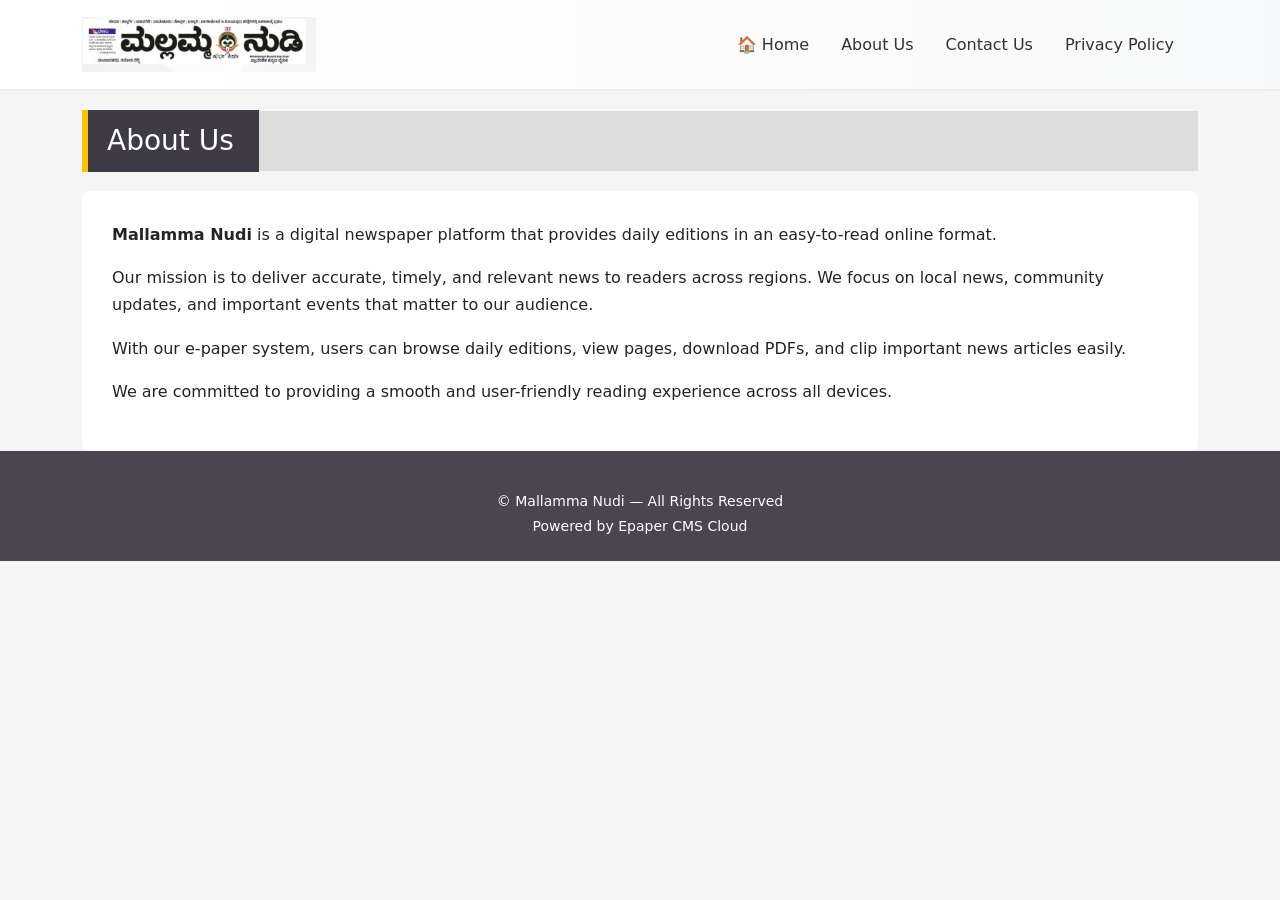
==== about.html @ 14ae565f "initial upload" ====
<!DOCTYPE html>
<html lang="en">
<head>
<meta charset="UTF-8">
<title>About Us - Mallamma Nudi</title>

<link href="https://cdn.jsdelivr.net/npm/bootstrap@5.3.2/dist/css/bootstrap.min.css" rel="stylesheet">

<style>
body {
  background: #f5f5f5;
}

/* Title Strip */
.title-strip {
  background: #ddd;
  height: 60px;
  display: flex;
  align-items: center;
  margin-top: 20px;
}

.title-box {
  background: #3f3a47;
  color: white;
  padding: 10px 25px;
  font-size: 28px;
  font-weight: 500;
  position: relative;
}

.title-box::before {
  content: "";
  position: absolute;
  left: 0;
  top: 0;
  height: 100%;
  width: 6px;
  background: #ffc107;
}

/* Content */
.about-content {
  background: white;
  padding: 30px;
  margin-top: 20px;
  border-radius: 8px;
  line-height: 1.7;
}
</style>
</head>

<body>

<!-- HEADER -->
<div id="header"></div>

<div class="container">

  <!-- Title -->
  <div class="title-strip">
    <div class="title-box">About Us</div>
  </div>

  <!-- Content -->
  <div class="about-content">

    <p><strong>Mallamma Nudi</strong> is a digital newspaper platform that provides daily editions in an easy-to-read online format.</p>

    <p>Our mission is to deliver accurate, timely, and relevant news to readers across regions. We focus on local news, community updates, and important events that matter to our audience.</p>

    <p>With our e-paper system, users can browse daily editions, view pages, download PDFs, and clip important news articles easily.</p>

    <p>We are committed to providing a smooth and user-friendly reading experience across all devices.</p>

  </div>

</div>

<!-- FOOTER -->
<div id="footer"></div>

<script>
// Load header/footer
function loadComponent(id, file) {
  fetch(file)
    .then(res => res.text())
    .then(data => {
      document.getElementById(id).innerHTML = data;
    });
}

loadComponent("header", "header.html");
loadComponent("footer", "footer.html");
</script>

</body>
</html>
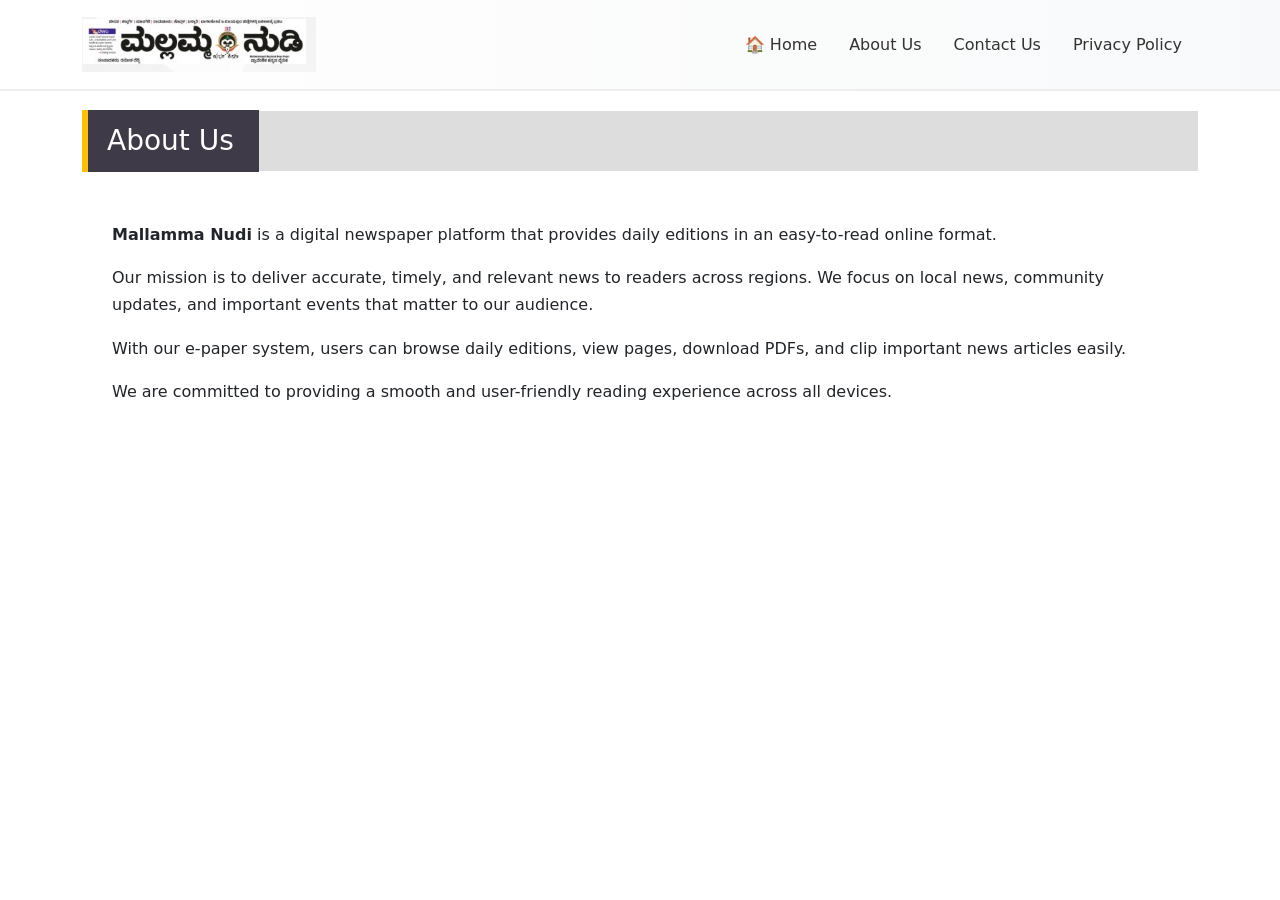
==== commit fce3157f: "initial upload" ====
--- a/about.html
+++ b/about.html
@@ -1,98 +1,114 @@
 <!DOCTYPE html>
 <html lang="en">
+
 <head>
-<meta charset="UTF-8">
-<title>About Us - Mallamma Nudi</title>
+  <meta charset="UTF-8">
+  <title>About Us - Mallamma Nudi</title>
 
-<link href="https://cdn.jsdelivr.net/npm/bootstrap@5.3.2/dist/css/bootstrap.min.css" rel="stylesheet">
+  <link href="https://cdn.jsdelivr.net/npm/bootstrap@5.3.2/dist/css/bootstrap.min.css" rel="stylesheet">
 
-<style>
-body {
-  background: #f5f5f5;
-}
+  <style>
+    body {
+      background: #f5f5f5;
+    }
 
-/* Title Strip */
-.title-strip {
-  background: #ddd;
-  height: 60px;
-  display: flex;
-  align-items: center;
-  margin-top: 20px;
-}
+    /* Title Strip */
+    .title-strip {
+      background: #ddd;
+      height: 60px;
+      display: flex;
+      align-items: center;
+      margin-top: 20px;
+    }
 
-.title-box {
-  background: #3f3a47;
-  color: white;
-  padding: 10px 25px;
-  font-size: 28px;
-  font-weight: 500;
-  position: relative;
-}
+    .title-box {
+      background: #3f3a47;
+      color: white;
+      padding: 10px 25px;
+      font-size: 28px;
+      font-weight: 500;
+      position: relative;
+    }
 
-.title-box::before {
-  content: "";
-  position: absolute;
-  left: 0;
-  top: 0;
-  height: 100%;
-  width: 6px;
-  background: #ffc107;
-}
+    .title-box::before {
+      content: "";
+      position: absolute;
+      left: 0;
+      top: 0;
+      height: 100%;
+      width: 6px;
+      background: #ffc107;
+    }
 
-/* Content */
-.about-content {
-  background: white;
-  padding: 30px;
-  margin-top: 20px;
-  border-radius: 8px;
-  line-height: 1.7;
-}
-</style>
+    /* Content */
+    .about-content {
+      background: white;
+      padding: 30px;
+      margin-top: 20px;
+      border-radius: 8px;
+      line-height: 1.7;
+    }
+  </style>
 </head>
 
 <body>
 
-<!-- HEADER -->
-<div id="header"></div>
+  <!-- HEADER -->
+  <div id="header"></div>
 
-<div class="container">
+  <div class="container">
 
-  <!-- Title -->
-  <div class="title-strip">
-    <div class="title-box">About Us</div>
-  </div>
+    <!-- Title -->
+    <div class="title-strip">
+      <div class="title-box">About Us</div>
+    </div>
 
-  <!-- Content -->
-  <div class="about-content">
+    <!-- Content -->
+    <div class="about-content">
 
-    <p><strong>Mallamma Nudi</strong> is a digital newspaper platform that provides daily editions in an easy-to-read online format.</p>
+      <p><strong>Mallamma Nudi</strong> is a digital newspaper platform that provides daily editions in an easy-to-read
+        online format.</p>
 
-    <p>Our mission is to deliver accurate, timely, and relevant news to readers across regions. We focus on local news, community updates, and important events that matter to our audience.</p>
+      <p>Our mission is to deliver accurate, timely, and relevant news to readers across regions. We focus on local
+        news, community updates, and important events that matter to our audience.</p>
 
-    <p>With our e-paper system, users can browse daily editions, view pages, download PDFs, and clip important news articles easily.</p>
+      <p>With our e-paper system, users can browse daily editions, view pages, download PDFs, and clip important news
+        articles easily.</p>
 
-    <p>We are committed to providing a smooth and user-friendly reading experience across all devices.</p>
+      <p>We are committed to providing a smooth and user-friendly reading experience across all devices.</p>
+
+    </div>
 
   </div>
 
-</div>
+  <!-- FOOTER -->
+  <div id="footer"></div>
 
-<!-- FOOTER -->
-<div id="footer"></div>
+  <script>
+    // Load header/footer
+    function loadComponent(id, file) {
+      fetch("header.html")
+        .then(res => res.text())
+        .then(html => {
+          document.getElementById("header").innerHTML = html;
 
-<script>
-// Load header/footer
-function loadComponent(id, file) {
-  fetch(file)
-    .then(res => res.text())
-    .then(data => {
-      document.getElementById(id).innerHTML = data;
-    });
-}
+          // ✅ FIX HAMBURGER CLICK
+          const toggler = document.querySelector(".navbar-toggler");
+          const menu = document.getElementById("navbarMenu");
 
-loadComponent("header", "header.html");
-loadComponent("footer", "footer.html");
-</script>
+          if (toggler && menu) {
+            toggler.addEventListener("click", function () {
+              menu.classList.toggle("show");
+            });
+          }
+        });
+    }
+
+
+    loadComponent("header", "header.html");
+    loadComponent("footer", "footer.html");
+  </script>
 
 </body>
+
 </html>
